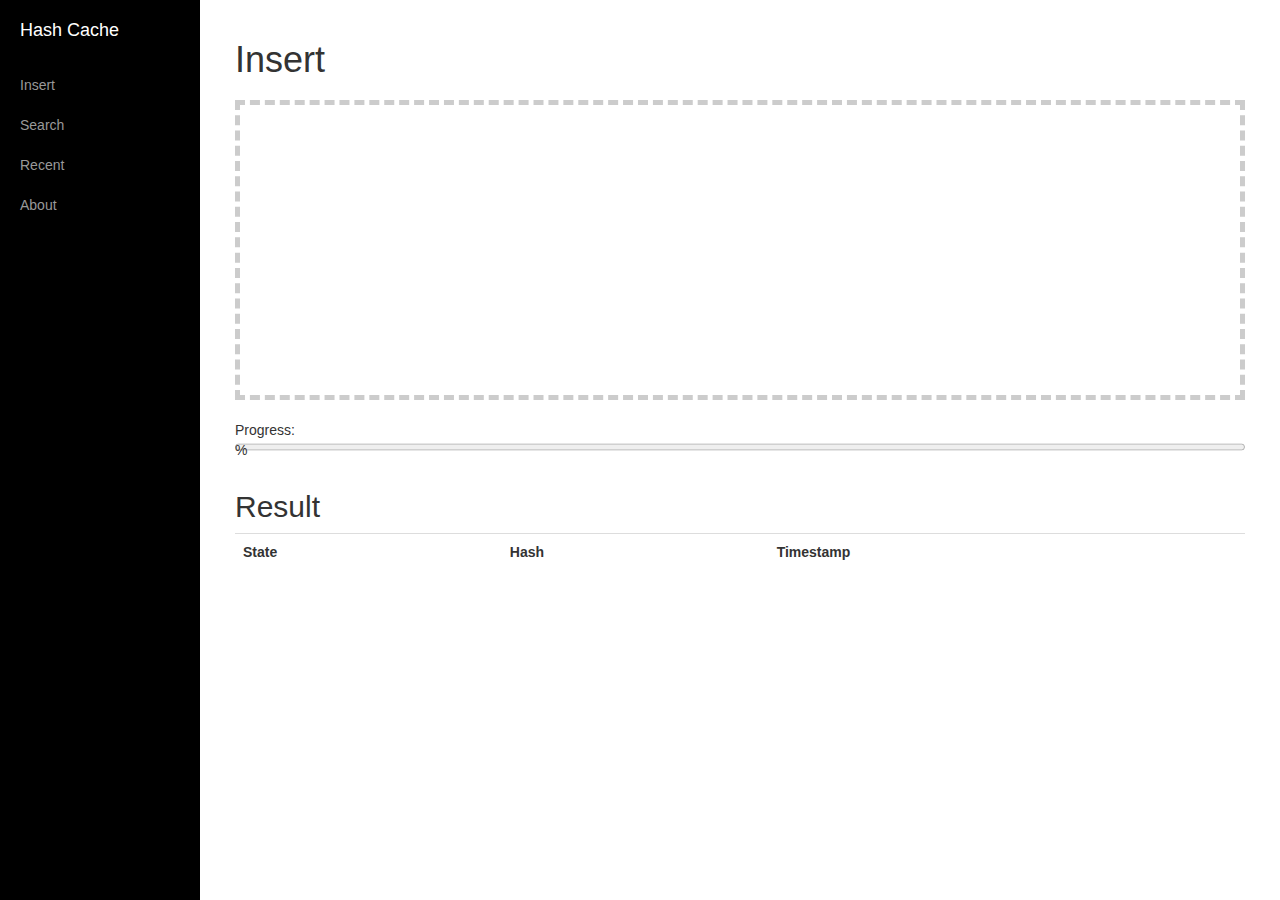
==== UI/index.html @ 90c9912d "html UI in-progress" ====
<!DOCTYPE html>
<html lang="en">
  <head>
    <meta charset="utf-8">
    <meta http-equiv="X-UA-Compatible" content="IE=edge">
    <meta name="viewport" content="width=device-width, initial-scale=1">
    <meta name="description" content="">
    <meta name="author" content="">
    <title>Hash Cache</title>
    <link href="css/bootstrap.css" rel="stylesheet">
  </head>
  <body>
    <div id="wrapper">
      <div id="sidebar-wrapper">
        <ul class="sidebar-nav">
          <li class="sidebar-brand">
            <a href="#">
            Hash Cache
            </a>
          </li>
          <li>
            <a href="#" id="insert-toggle">Insert</a>
          </li>
          <li>
            <a href="#" id="search-toggle">Search</a>
          </li>
          <li>
            <a href="#" id="recent-toggle">Recent</a>
          </li>
          <li>
            <a href="#" id="about-toggle">About</a>
          </li>
        </ul>
      </div>
      <div id="page-content-wrapper">
        <div class="container-fluid" id="insert">
          <div class="row">
            <div class="col-lg-12">
              <h1>Insert</h1>
              <article>
                <div id="holder">
                </div>
                <p id="upload" class="hidden"><label>Drag & drop not supported, but you can still upload via this input field:<br><input type="file"></label></p>
                <p id="filereader">File API & FileReader API not supported</p>
                <p id="formdata">XHR2's FormData is not supported</p>
                <p id="progress">XHR2's upload progress isn't supported</p>
                <p>Progress: <progress id="uploadprogress" min="0" max="100" value="0">0</progress></p>
              </article>
            </div>
          </div>
          <div class="row">
            <div class="col-lg-12">
              <h2>
                Result
              </h2>
              <table class="table" id="insert-result">
                <tbody>
                  <tr>
                    <th>State</th>
                    <th>Hash</th>
                    <th>Timestamp</th>
                  </tr>
                </tbody>
              </table>
            </div>
          </div>
        </div>
        <div class="container-fluid" id="search">
          <div class="row">
            <div class="col-lg-12">
              <h1>Search</h1>
              <article>
                <div id="holder2">
                </div>
                <p id="upload2" class="hidden"><label>Drag & drop not supported, but you can still upload via this input field:<br><input type="file"></label></p>
                <p id="filereader2">File API & FileReader API not supported</p>
                <p id="formdata2">XHR2's FormData is not supported</p>
                <p id="progress2">XHR2's upload progress isn't supported</p>
                <p>Progress: <progress id="uploadprogress2" min="0" max="100" value="0">0</progress></p>
              </article>
            </div>
          </div>
          <div class="row">
            <div class="col-lg-12">
              <h2>
                Result
              </h2>
              <table class="table" id="search-result">
                <tbody>
                  <tr>
                    <th>State</th>
                    <th>Hash</th>
                    <th>Timestamp</th>
                  </tr>
                </tbody>
              </table>
            </div>
          </div>
        </div>
        <div class="container-fluid" id="recent">
          <div class="row">
            <div class="col-lg-12">
              <h1>Recent</h1>
              <table class="table">
                <tbody>
                  <tr>
                    <th>Hash</th>
                    <th>Timestamp</th>
                  </tr>
                  <tr>
                    <td>07123e1f482356c415f684407a3b8723e10b2cbbc0b8fcd6282c49d37c9c1abc</td>
                    <td>2005-10-30 T 10:45 UTC</td>
                  </tr>
                  <tr>
                    <td>07123e1f482356c415f684407a3b8723e10b2cbbc0b8fcd6282c49d37c9c1abc</td>
                    <td>2005-10-30 T 10:45 UTC</td>
                  </tr>
                  <tr>
                    <td>07123e1f482356c415f684407a3b8723e10b2cbbc0b8fcd6282c49d37c9c1abc</td>
                    <td>2005-10-30 T 10:45 UTC</td>
                  </tr>
                </tbody>
              </table>
            </div>
          </div>
        </div>
        <div class="container-fluid" id="about">
          <div class="row">
            <div class="col-lg-12">
              <h1>About</h1>
              <p>Some explaination goes here.</p>
            </div>
          </div>
        </div>
      </div>
    </div>
    <script src="js/jquery.js"></script>
    <script>
      $("#about").hide();
      $("#search").hide();
      $("#recent").hide();
      $("#about-toggle").click(function(e) {
          e.preventDefault();
          $("#about").show();
          $("#insert").hide();
          $("#search").hide();
          $("#recent").hide();
      });
          $("#insert-toggle").click(function(e) {
          e.preventDefault();
          $("#insert").show();
          $("#about").hide();
          $("#search").hide();
          $("#recent").hide();
      });
      $("#search-toggle").click(function(e) {
          e.preventDefault();
          $("#search").show();
          $("#about").hide();
          $("#insert").hide();
          $("#recent").hide();
      });
      $("#recent-toggle").click(function(e) {
          e.preventDefault();
          $("#recent").show();
          $("#about").hide();
          $("#insert").hide();
          $("#search").hide();
      });
    </script>
    <script>
      var holder = document.getElementById('holder'),
          tests = {
            filereader: typeof FileReader != 'undefined',
            dnd: 'draggable' in document.createElement('span'),
            formdata: !!window.FormData,
            progress: "upload" in new XMLHttpRequest
          }, 
          support = {
            filereader: document.getElementById('filereader'),
            formdata: document.getElementById('formdata'),
            progress: document.getElementById('progress')
          },
          acceptedTypes = {
          },
          progress = document.getElementById('uploadprogress'),
          fileupload = document.getElementById('upload');
      
      "filereader formdata progress".split(' ').forEach(function (api) {
        if (tests[api] === false) {
          support[api].className = 'fail';
        } else {
          support[api].className = 'hidden';
        }
      });
      
      function previewfile(file) {
        if (tests.filereader === true && acceptedTypes[file.type] === true) {
          var reader = new FileReader();
          reader.onload = function (event) {
            var image = new Image();
            image.src = event.target.result;
            image.width = 250; // a fake resize
            holder.appendChild(image);
          };
      
          reader.readAsDataURL(file);
        }  else {
          holder.innerHTML += '<p>Uploaded ' + file.name + ' ' + (file.size ? (file.size/1024|0) + 'K' : '');
          console.log(file);
        }
      }
      
      function readfiles(files) {
          debugger;
          var formData = tests.formdata ? new FormData() : null;
          for (var i = 0; i < files.length; i++) {
            if (tests.formdata) formData.append('file', files[i]);
            previewfile(files[i]);
          }

          if (tests.formdata) {
            var xhr = new XMLHttpRequest();
            xhr.open('POST', '/devnull.php');
            xhr.onload = function() {
              progress.value = progress.innerHTML = 100;
            };
      
            if (tests.progress) {
              xhr.upload.onprogress = function (event) {
                if (event.lengthComputable) {
                  var complete = (event.loaded / event.total * 100 | 0);
                  progress.value = progress.innerHTML = complete;
                }
              }
            }
      $('#insert-result > tbody:last').append('<tr><td>Success</td><td>07123e1f482356c415f684407a3b8723e10b2cbbc0b8fcd6282c49d37c9c1abc</td><td>2005-10-30 T 10:45 UTC</td></tr>');
            xhr.send(formData);
          }
      }
      
      if (tests.dnd) { 
        holder.ondragover = function () { this.className = 'hover'; return false; };
        holder.ondragend = function () { this.className = ''; return false; };
        holder.ondrop = function (e) {
          this.className = '';
          e.preventDefault();
          readfiles(e.dataTransfer.files);
        }
      } else {
        fileupload.className = 'hidden';
        fileupload.querySelector('input').onchange = function () {
          readfiles(this.files);
        };
      }
    </script>
    <script>
      var holder2 = document.getElementById('holder2'),
          tests2 = {
            filereader: typeof FileReader != 'undefined',
            dnd: 'draggable' in document.createElement('span'),
            formdata: !!window.FormData,
            progress: "upload" in new XMLHttpRequest
          }, 
          support2 = {
            filereader: document.getElementById('filereader2'),
            formdata: document.getElementById('formdata2'),
            progress: document.getElementById('progress2')
          },
          acceptedTypes2 = {
          },
          progress2 = document.getElementById('uploadprogress2'),
          fileupload2 = document.getElementById('upload2');
      
      "filereader formdata progress".split(' ').forEach(function (api) {
        if (tests2[api] === false) {
          support2[api].className = 'fail';
        } else {
          support2[api].className = 'hidden';
        }
      });
      
      function previewfile2(file) {
        if (tests2.filereader === true && acceptedTypes2[file.type] === true) {
          var reader = new FileReader();
          reader.onload = function (event) {
            var image = new Image();
            image.src = event.target.result;
            image.width = 250; // a fake resize
            holder2.appendChild(image);
          };
      
          reader.readAsDataURL(file);
        }  else {
          holder2.innerHTML += '<p>Uploaded ' + file.name + ' ' + (file.size ? (file.size/1024|0) + 'K' : '');
          console.log(file);
        }
      }
      
      function readfiles2(files) {
          debugger;
          var formData = tests2.formdata ? new FormData() : null;
          for (var i = 0; i < files.length; i++) {
            if (tests2.formdata) formData.append('file', files[i]);
            previewfile2(files[i]);
          }
      
          if (tests2.formdata) {
            var xhr = new XMLHttpRequest();
            xhr.open('POST', '/devnull.php');
            xhr.onload = function() {
              progress2.value = progress2.innerHTML = 100;
            };
      
            if (tests2.progress2) {
              xhr.upload.onprogress2 = function (event) {
                if (event.lengthComputable) {
                  var complete = (event.loaded / event.total * 100 | 0);
                  progress2.value = progress2.innerHTML = complete;
                }
              }
            }
      $('#search-result > tbody:last').append('<tr><td>Found</td><td>07123e1f482356c415f684407a3b8723e10b2cbbc0b8fcd6282c49d37c9c1abc</td><td>2005-10-30 T 10:45 UTC</td></tr>');
            xhr.send(formData);
          }
      }
      
      if (tests2.dnd) { 
        holder2.ondragover = function () { this.className = 'hover'; return false; };
        holder2.ondragend = function () { this.className = ''; return false; };
        holder2.ondrop = function (e) {
          this.className = '';
          e.preventDefault();
          readfiles2(e.dataTransfer.files);
        }
      } else {
        fileupload2.className = 'hidden';
        fileupload2.querySelector('input').onchange = function () {
          readfiles2(this.files);
        };
      }
    </script>
  </body>
</html>
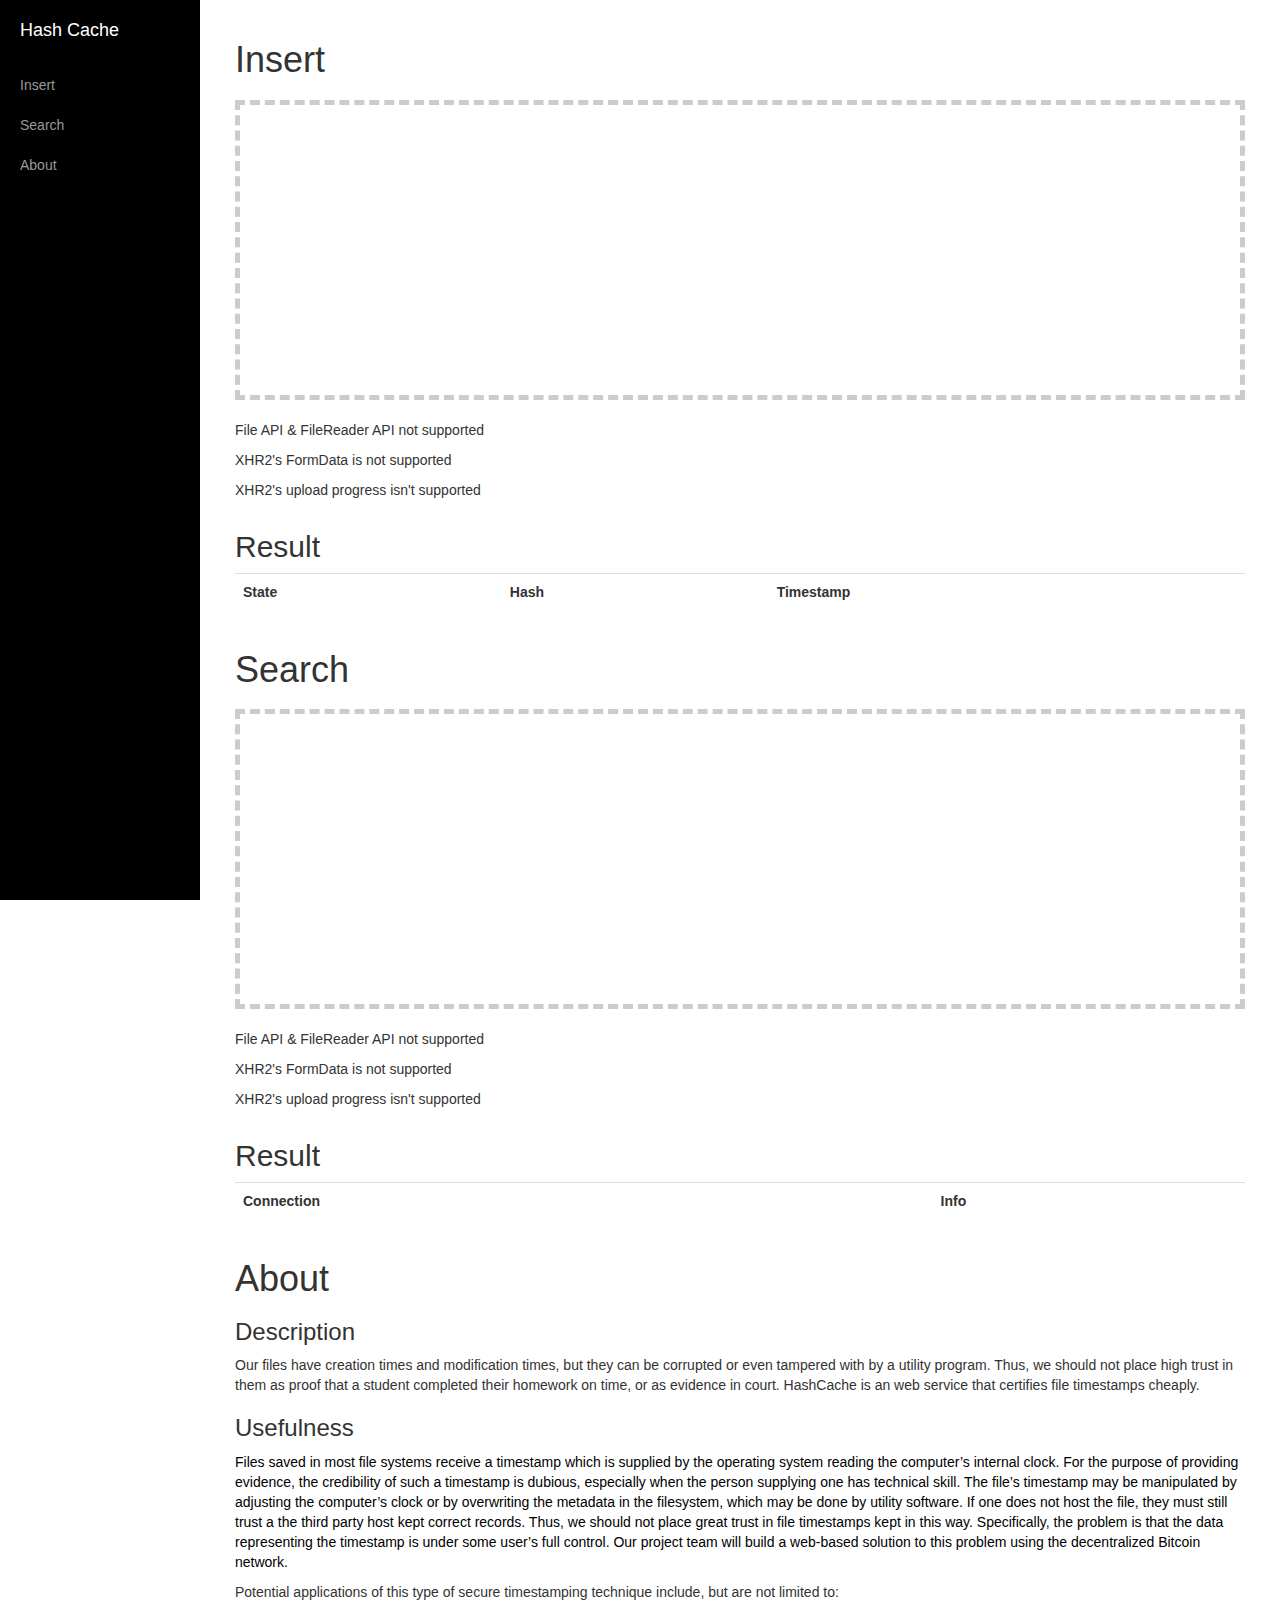
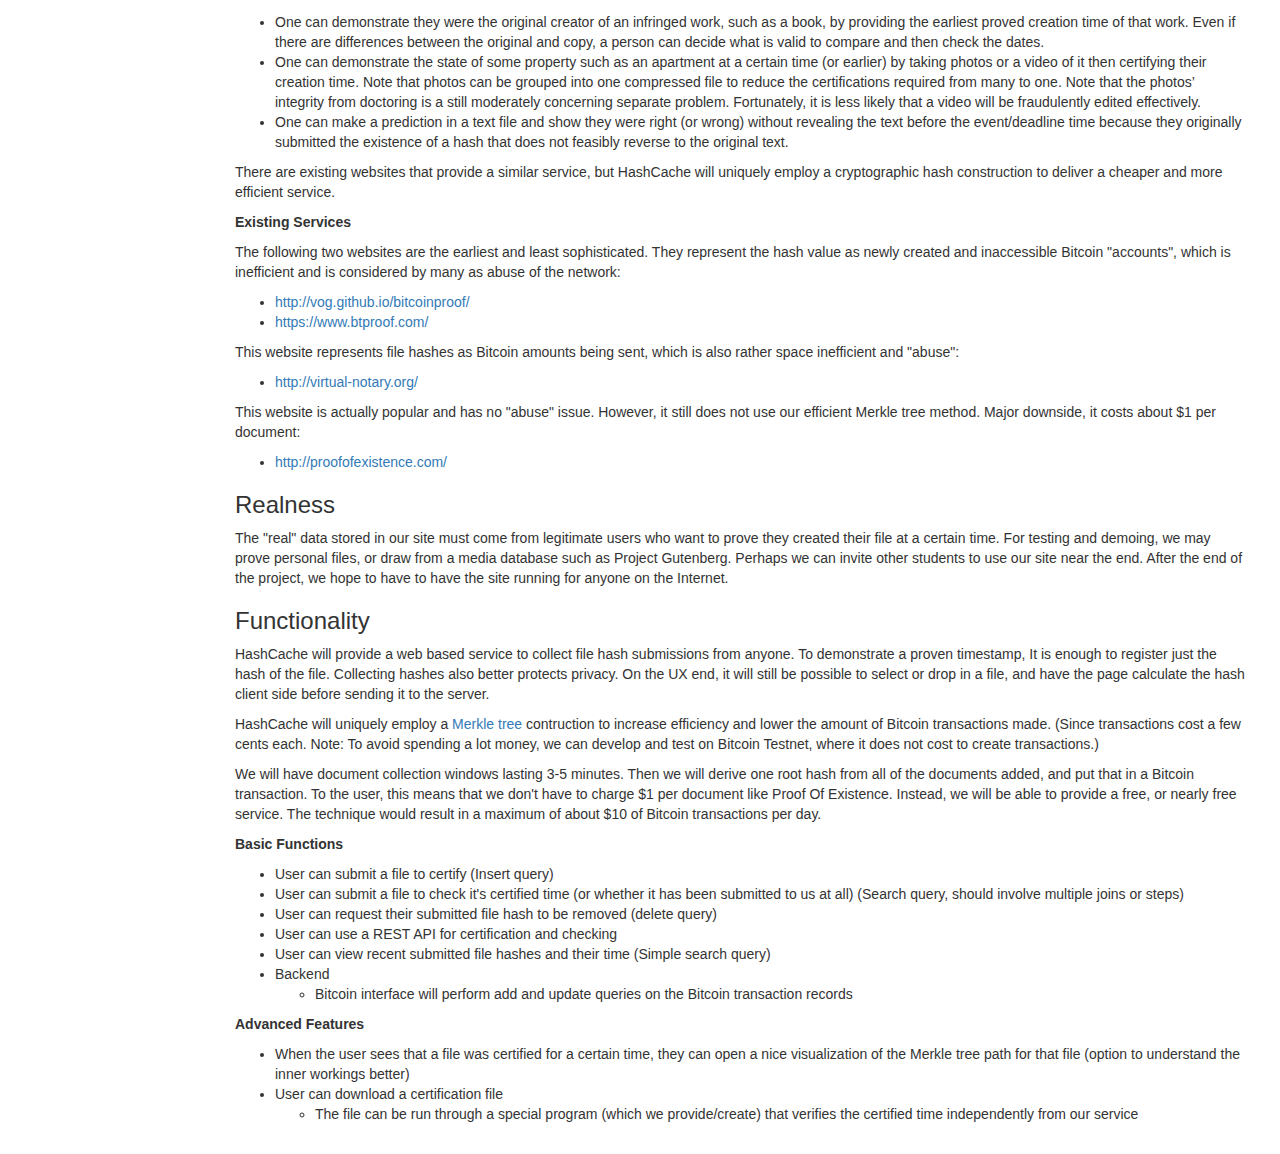
==== commit 5ea0ac6f: "added hashing and server connection to UI" ====
--- a/UI/index.html
+++ b/UI/index.html
@@ -25,9 +25,6 @@
             <a href="#" id="search-toggle">Search</a>
           </li>
           <li>
-            <a href="#" id="recent-toggle">Recent</a>
-          </li>
-          <li>
             <a href="#" id="about-toggle">About</a>
           </li>
         </ul>
@@ -44,7 +41,7 @@
                 <p id="filereader">File API & FileReader API not supported</p>
                 <p id="formdata">XHR2's FormData is not supported</p>
                 <p id="progress">XHR2's upload progress isn't supported</p>
-                <p>Progress: <progress id="uploadprogress" min="0" max="100" value="0">0</progress></p>
+                <p hidden>Progress: <progress id="uploadprogress " min="0" max="100" value="0">0</progress></p>
               </article>
             </div>
           </div>
@@ -76,7 +73,7 @@
                 <p id="filereader2">File API & FileReader API not supported</p>
                 <p id="formdata2">XHR2's FormData is not supported</p>
                 <p id="progress2">XHR2's upload progress isn't supported</p>
-                <p>Progress: <progress id="uploadprogress2" min="0" max="100" value="0">0</progress></p>
+                <p hidden>Progress: <progress id="uploadprogress2" min="0" max="100" value="0">0</progress></p>
               </article>
             </div>
           </div>
@@ -88,36 +85,8 @@
               <table class="table" id="search-result">
                 <tbody>
                   <tr>
-                    <th>State</th>
-                    <th>Hash</th>
-                    <th>Timestamp</th>
-                  </tr>
-                </tbody>
-              </table>
-            </div>
-          </div>
-        </div>
-        <div class="container-fluid" id="recent">
-          <div class="row">
-            <div class="col-lg-12">
-              <h1>Recent</h1>
-              <table class="table">
-                <tbody>
-                  <tr>
-                    <th>Hash</th>
-                    <th>Timestamp</th>
-                  </tr>
-                  <tr>
-                    <td>07123e1f482356c415f684407a3b8723e10b2cbbc0b8fcd6282c49d37c9c1abc</td>
-                    <td>2005-10-30 T 10:45 UTC</td>
-                  </tr>
-                  <tr>
-                    <td>07123e1f482356c415f684407a3b8723e10b2cbbc0b8fcd6282c49d37c9c1abc</td>
-                    <td>2005-10-30 T 10:45 UTC</td>
-                  </tr>
-                  <tr>
-                    <td>07123e1f482356c415f684407a3b8723e10b2cbbc0b8fcd6282c49d37c9c1abc</td>
-                    <td>2005-10-30 T 10:45 UTC</td>
+                    <th>Connection</th>
+                    <th>Info</th>
                   </tr>
                 </tbody>
               </table>
@@ -128,217 +97,56 @@
           <div class="row">
             <div class="col-lg-12">
               <h1>About</h1>
-              <p>Some explaination goes here.</p>
+                      <div id="main-content" class="wiki-content">
+                      <h2></h2>              
+        <h3 id="HashCacheProjectDescription-Description"><span>Description</span></h3><p>Our files have creation times and modification times, but they can be corrupted or even tampered with by a utility program. Thus, we should not place high trust in them as proof that a student completed their homework on time, or as evidence in court. HashCache is an web service that certifies file timestamps cheaply.</p><h3 id="HashCacheProjectDescription-Usefulness">Usefulness</h3><p><span style="color: rgb(0,0,0);">Files saved in most file systems receive a timestamp which is supplied by the operating system reading the computer’s internal clock. For the purpose of providing evidence, the credibility of such a timestamp is dubious, especially when the person supplying one has technical skill. The file’s timestamp may be manipulated by adjusting the computer’s clock or by overwriting the metadata in the filesystem, which may be done by utility software. If one does not host the file, they must still trust a the third party host kept correct records. Thus, we should not place great trust in file timestamps kept in this way. Specifically, the problem is that the data representing the timestamp is under some user’s full control. Our project team will build a web-based solution to this problem using the decentralized Bitcoin network.</span></p><p>Potential applications of this type of secure timestamping technique include, but are not limited to:</p><ul><li>One can demonstrate they were the original creator of an infringed work, such as a book, by providing the earliest proved creation time of that work. Even if there are differences between the original and copy, a person can decide what is valid to compare and then check the dates.</li><li>One can demonstrate the state of some property such as an apartment at a certain time (or earlier) by taking photos or a video of it then certifying their creation time. Note that photos can be grouped into one compressed file to reduce the certifications required from many to one. Note that the photos’ integrity from doctoring is a still moderately concerning separate problem. Fortunately, it is less likely that a video will be fraudulently edited effectively.</li><li>One can make a prediction in a text file and show they were right (or wrong) without revealing the text before the event/deadline time because they originally submitted the existence of a hash that does not feasibly reverse to the original text.</li></ul><p>There are existing websites that provide a similar service, but HashCache will uniquely employ a cryptographic hash construction to deliver a cheaper and more efficient service.</p><p><strong>Existing Services</strong></p><p>The following two websites are the earliest and least sophisticated. They represent the hash value as newly created and inaccessible Bitcoin &quot;accounts&quot;, which is inefficient and is considered by many as abuse of the network:</p><ul><li><a class="external-link" href="http://vog.github.io/bitcoinproof/" rel="nofollow">http://vog.github.io/bitcoinproof/</a></li><li><a class="external-link" href="https://www.btproof.com/" rel="nofollow">https://www.btproof.com/</a></li></ul><p>This website represents file hashes as Bitcoin amounts being sent, which is also rather space inefficient and &quot;abuse&quot;:</p><ul><li><a class="external-link" href="http://virtual-notary.org/" rel="nofollow">http://virtual-notary.org/</a></li></ul><p>This website is actually popular and has no &quot;abuse&quot; issue. However, it still does not use our efficient Merkle tree method. Major downside, it costs about $1 per document:</p><ul><li><a class="external-link" href="http://proofofexistence.com/" rel="nofollow">http://proofofexistence.com/</a></li></ul><h3 id="HashCacheProjectDescription-Realness">Realness</h3><p>The &quot;real&quot; data stored in our site must come from legitimate users who want to prove they created their file at a certain time. For testing and demoing, we may prove personal files, or draw from a media database such as Project Gutenberg. Perhaps we can invite other students to use our site near the end. After the end of the project, we hope to have to have the site running for anyone on the Internet.</p><h3 id="HashCacheProjectDescription-Functionality">Functionality</h3><p>HashCache will provide a web based service to collect file hash submissions from anyone. To demonstrate a proven timestamp, It is enough to register just the hash of the file. Collecting hashes also better protects privacy. On the UX end, it will still be possible to select or drop in a file, and have the page calculate the hash client side before sending it to the server.</p><p>HashCache will uniquely employ a <a href="http://en.wikipedia.org/wiki/Merkle_tree" class="external-link" rel="nofollow">Merkle tree</a> contruction to increase efficiency and lower the amount of Bitcoin transactions made. (Since transactions cost a few cents each. Note: To avoid spending a lot money, we can develop and test on Bitcoin Testnet, where it does not cost to create transactions.)</p><p>We will have document collection windows lasting 3-5 minutes. Then we will derive one root hash from all of the documents added, and put that in a Bitcoin transaction. To the user, this means that we don't have to charge $1 per document like Proof Of Existence. Instead, we will be able to provide a free, or nearly free service. The technique would result in a maximum of about $10 of Bitcoin transactions per day.</p><p><strong>Basic Functions</strong></p><ul><li>User can submit a file to certify (Insert query)</li><li>User can submit a file to check it's certified time (or whether it has been submitted to us at all) (Search query, should involve multiple joins or steps)</li><li>User can request their submitted file hash to be removed (delete query)</li><li>User can use a REST API for certification and checking</li><li>User can view recent submitted file hashes and their time (Simple search query)</li><li>Backend<ul><li>Bitcoin interface will perform add and update queries on the Bitcoin transaction records</li></ul></li></ul><p><strong>Advanced Features</strong></p><ul><li>When the user sees that a file was certified for a certain time, they can open a nice visualization of the Merkle tree path for that file (option to understand the inner workings better)</li><li>User can download a certification file<ul><li>The file can be run through a special program (which we provide/create) that verifies the certified time independently from our service</li></ul></li></ul><p> </p>
+        </div>
             </div>
           </div>
         </div>
       </div>
     </div>
     <script src="js/jquery.js"></script>
+    <script src="http://crypto-js.googlecode.com/svn/tags/3.1.2/build/rollups/sha256.js"></script>
+    <script src="http://crypto-js.googlecode.com/svn/tags/3.1.2/build/components/enc-base64-min.js"></script>
     <script>
-      $("#about").hide();
-      $("#search").hide();
-      $("#recent").hide();
-      $("#about-toggle").click(function(e) {
-          e.preventDefault();
-          $("#about").show();
-          $("#insert").hide();
-          $("#search").hide();
-          $("#recent").hide();
-      });
-          $("#insert-toggle").click(function(e) {
-          e.preventDefault();
-          $("#insert").show();
-          $("#about").hide();
-          $("#search").hide();
-          $("#recent").hide();
-      });
-      $("#search-toggle").click(function(e) {
-          e.preventDefault();
-          $("#search").show();
-          $("#about").hide();
-          $("#insert").hide();
-          $("#recent").hide();
-      });
-      $("#recent-toggle").click(function(e) {
-          e.preventDefault();
-          $("#recent").show();
-          $("#about").hide();
-          $("#insert").hide();
-          $("#search").hide();
-      });
-    </script>
-    <script>
-      var holder = document.getElementById('holder'),
-          tests = {
-            filereader: typeof FileReader != 'undefined',
-            dnd: 'draggable' in document.createElement('span'),
-            formdata: !!window.FormData,
-            progress: "upload" in new XMLHttpRequest
-          }, 
-          support = {
-            filereader: document.getElementById('filereader'),
-            formdata: document.getElementById('formdata'),
-            progress: document.getElementById('progress')
-          },
-          acceptedTypes = {
-          },
-          progress = document.getElementById('uploadprogress'),
-          fileupload = document.getElementById('upload');
-      
-      "filereader formdata progress".split(' ').forEach(function (api) {
-        if (tests[api] === false) {
-          support[api].className = 'fail';
-        } else {
-          support[api].className = 'hidden';
-        }
-      });
-      
-      function previewfile(file) {
-        if (tests.filereader === true && acceptedTypes[file.type] === true) {
+      function processInsert(file) { 
+      // This function is called when a file is dropped into the insert drop box.
+      // If you want to put stuff outside the table it'll probably be in <div id="holder">.
           var reader = new FileReader();
-          reader.onload = function (event) {
-            var image = new Image();
-            image.src = event.target.result;
-            image.width = 250; // a fake resize
-            holder.appendChild(image);
-          };
-      
-          reader.readAsDataURL(file);
-        }  else {
-          holder.innerHTML += '<p>Uploaded ' + file.name + ' ' + (file.size ? (file.size/1024|0) + 'K' : '');
-          console.log(file);
-        }
+          reader.onload = function(e) {
+            var text = e.target.result;
+            var hash = CryptoJS.SHA256(text).toString(CryptoJS.enc.Hex);
+              $.post("http://hashcache.provebit.org/api/hashes",
+              {
+                hash: ''+hash
+              },
+                function(data, status){
+                var time = new Date().getTime();
+                var state = "Success";
+                var wall = '<tr><td>' + data + '</td><td>' + hash + '</td><td>' + time + '</td></tr>';
+                $('#insert-result > tbody:last').append(wall); // This appends to the table.
+              });
+          }
+          reader.readAsText(file);
       }
-      
-      function readfiles(files) {
-          debugger;
-          var formData = tests.formdata ? new FormData() : null;
-          for (var i = 0; i < files.length; i++) {
-            if (tests.formdata) formData.append('file', files[i]);
-            previewfile(files[i]);
+      function processSearch(file) { 
+      // This function is called when a file is dropped into the search drop box.
+      // If you want to put stuff outside the table it'll probably be in <div id="holder2">.
+        var reader = new FileReader();
+          reader.onload = function(e) {
+            var text = e.target.result;
+            var hash = CryptoJS.SHA256(text).toString(CryptoJS.enc.Hex);
+              $.get("http://hashcache.provebit.org/api/hashes/"+hash,
+                function(data, status){
+                var state = "OK";
+                var wall = '<tr><td>' + state + '</td><td>' + data + '</td></tr>';
+                $('#search-result > tbody:last').append(wall); // This appends to the table.
+              });
           }
-
-          if (tests.formdata) {
-            var xhr = new XMLHttpRequest();
-            xhr.open('POST', '/devnull.php');
-            xhr.onload = function() {
-              progress.value = progress.innerHTML = 100;
-            };
-      
-            if (tests.progress) {
-              xhr.upload.onprogress = function (event) {
-                if (event.lengthComputable) {
-                  var complete = (event.loaded / event.total * 100 | 0);
-                  progress.value = progress.innerHTML = complete;
-                }
-              }
-            }
-      $('#insert-result > tbody:last').append('<tr><td>Success</td><td>07123e1f482356c415f684407a3b8723e10b2cbbc0b8fcd6282c49d37c9c1abc</td><td>2005-10-30 T 10:45 UTC</td></tr>');
-            xhr.send(formData);
-          }
-      }
-      
-      if (tests.dnd) { 
-        holder.ondragover = function () { this.className = 'hover'; return false; };
-        holder.ondragend = function () { this.className = ''; return false; };
-        holder.ondrop = function (e) {
-          this.className = '';
-          e.preventDefault();
-          readfiles(e.dataTransfer.files);
-        }
-      } else {
-        fileupload.className = 'hidden';
-        fileupload.querySelector('input').onchange = function () {
-          readfiles(this.files);
-        };
+          reader.readAsText(file);
       }
     </script>
-    <script>
-      var holder2 = document.getElementById('holder2'),
-          tests2 = {
-            filereader: typeof FileReader != 'undefined',
-            dnd: 'draggable' in document.createElement('span'),
-            formdata: !!window.FormData,
-            progress: "upload" in new XMLHttpRequest
-          }, 
-          support2 = {
-            filereader: document.getElementById('filereader2'),
-            formdata: document.getElementById('formdata2'),
-            progress: document.getElementById('progress2')
-          },
-          acceptedTypes2 = {
-          },
-          progress2 = document.getElementById('uploadprogress2'),
-          fileupload2 = document.getElementById('upload2');
-      
-      "filereader formdata progress".split(' ').forEach(function (api) {
-        if (tests2[api] === false) {
-          support2[api].className = 'fail';
-        } else {
-          support2[api].className = 'hidden';
-        }
-      });
-      
-      function previewfile2(file) {
-        if (tests2.filereader === true && acceptedTypes2[file.type] === true) {
-          var reader = new FileReader();
-          reader.onload = function (event) {
-            var image = new Image();
-            image.src = event.target.result;
-            image.width = 250; // a fake resize
-            holder2.appendChild(image);
-          };
-      
-          reader.readAsDataURL(file);
-        }  else {
-          holder2.innerHTML += '<p>Uploaded ' + file.name + ' ' + (file.size ? (file.size/1024|0) + 'K' : '');
-          console.log(file);
-        }
-      }
-      
-      function readfiles2(files) {
-          debugger;
-          var formData = tests2.formdata ? new FormData() : null;
-          for (var i = 0; i < files.length; i++) {
-            if (tests2.formdata) formData.append('file', files[i]);
-            previewfile2(files[i]);
-          }
-      
-          if (tests2.formdata) {
-            var xhr = new XMLHttpRequest();
-            xhr.open('POST', '/devnull.php');
-            xhr.onload = function() {
-              progress2.value = progress2.innerHTML = 100;
-            };
-      
-            if (tests2.progress2) {
-              xhr.upload.onprogress2 = function (event) {
-                if (event.lengthComputable) {
-                  var complete = (event.loaded / event.total * 100 | 0);
-                  progress2.value = progress2.innerHTML = complete;
-                }
-              }
-            }
-      $('#search-result > tbody:last').append('<tr><td>Found</td><td>07123e1f482356c415f684407a3b8723e10b2cbbc0b8fcd6282c49d37c9c1abc</td><td>2005-10-30 T 10:45 UTC</td></tr>');
-            xhr.send(formData);
-          }
-      }
-      
-      if (tests2.dnd) { 
-        holder2.ondragover = function () { this.className = 'hover'; return false; };
-        holder2.ondragend = function () { this.className = ''; return false; };
-        holder2.ondrop = function (e) {
-          this.className = '';
-          e.preventDefault();
-          readfiles2(e.dataTransfer.files);
-        }
-      } else {
-        fileupload2.className = 'hidden';
-        fileupload2.querySelector('input').onchange = function () {
-          readfiles2(this.files);
-        };
-      }
-    </script>
+    <script src="js/process.js"></script>
   </body>
 </html>